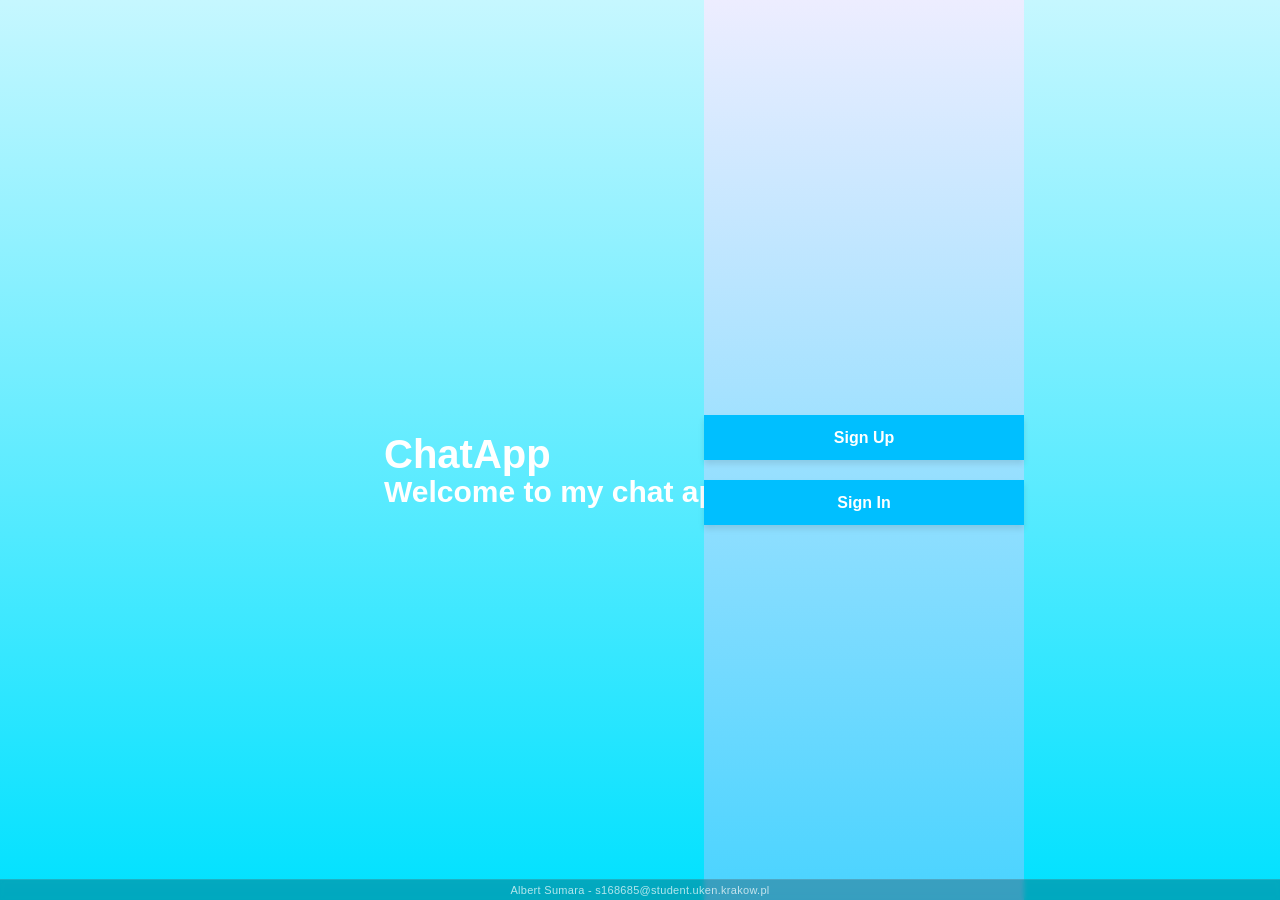
==== src/main/resources/static/index.html @ 24e5322f "initial upload" ====
<!DOCTYPE html>
<html lang="en">
<head>
    <meta charset="UTF-8">
    <title>ChatApp - Start</title>
    <link rel="stylesheet" href="css/style.css?v=2">
</head>
<body>
    <div>
        <h1 class = "title-section-start-page">ChatApp</h1>
        <h2 class = "midtitle-section-start-page">Welcome to my chat app</h2>
    </div>
    <div class = "button-start-page-section">
        <button class = "button-start-page" onclick="location.href='signup.html'">Sign Up</button>
        <button class = "button-start-page" onclick="location.href='signin.html'">Sign In</button>
    </div>

    <footer class="page-footer">
        <span>Albert Sumara - s168685@student.uken.krakow.pl</span>
    </footer>

</body>
</html>
---- src/main/resources/static/css/style.css ----
body {
    font-family: Arial, sans-serif;
    margin: 0;
    height: 100vh;
    display: flex;
    flex-direction: column;
    background-image: linear-gradient(to bottom, rgb(198, 247, 255), rgb(0, 225, 255));
    color: white;
}


.title-section-start-page {

    position: absolute;

    font-size: 40px;
    top: 45vh;
    left: 30vw;

}

.midtitle-section-start-page {

    position: absolute;

    font-size: 30px;
    top: 50vh;
    left: 30vw;

}


.button-start-page {
    width: 100%;
    height: 45px;
    margin: 10px 0;
    font-size: 16px;
    font-weight: 600;
    cursor: pointer;
    background-color: #00bfff;
    color: white;
    border: none;
    transition: all 0.3s ease;
    box-shadow: 0 4px 6px rgba(0, 0, 0, 0.1);
}

.button-start-page:hover {
    background-color: #009acd;
    transform: translateY(-2px);
    box-shadow: 0 6px 10px rgba(0, 0, 0, 0.15);
}

.button-start-page:active {
    transform: translateY(0);
    box-shadow: 0 4px 6px rgba(0, 0, 0, 0.1);
}

.button-start-page-section {
    position: fixed;
    top: 0;
    left: 55vw;
    width: 25vw;
    height: 100vh;

    display: flex;
    flex-direction: column;
    justify-content: flex-start;
    align-items: center;
    padding-top: 45vh;

    background-image: linear-gradient(to bottom, rgb(237, 237, 255), rgb(0, 200, 255));
}

.title-section-registration {

    position: absolute;
    width: 100%;
    font-size: 50px;
    top: 15vh;
    text-align: center;

    z-index: 2;

}

.registration-page-section {

    font-size: 20px;

    position: fixed;
    top: 0;
    left: 30vw;
    width: 40vw;
    height: 100vh;

    display: flex;
    flex-direction: column;
    justify-content: flex-start;
    align-items: center;
    padding-top: 30vh;

    background-image: linear-gradient(to bottom, rgb(237, 237, 255), rgb(0, 200, 255));
    box-sizing: border-box;

    padding-left: 10px;
    padding-right: 10px;

    z-index: 1;
}

.registration-page-section input {
    width: 50%;
    height: 30px;
    margin: 10px 0;
    border: 1px solid #ccc;
    border-radius: 8px;
    font-size: 16px;
    outline: none;
    transition: all 0.3s ease;
}

.registration-page-section input:focus {
    border-color: #00bfff;
    box-shadow: 0 0 8px rgba(0, 191, 255, 0.4);
    background-color: #f0f8ff;
}

.registration-page-section button {
    width: 200px;
    height: 45px;
    margin: 15px 0;
    background-color: #00bfff;
    color: white;
    border: none;
    border-radius: 10px;
    font-size: 16px;
    font-weight: 600;
    cursor: pointer;
    transition: all 0.3s ease;
    box-shadow: 0 4px 6px rgba(0, 0, 0, 0.1);
}

.registration-page-section button:hover {
    background-color: #009acd;
    transform: translateY(-2px);
    box-shadow: 0 6px 10px rgba(0, 0, 0, 0.15);
}

.registration-page-section button:active {
    transform: translateY(0);
    box-shadow: 0 4px 6px rgba(0, 0, 0, 0.1);
}

.page-footer {
    position: fixed;
    bottom: 0;
    left: 0;

    width: 100%;
    height: 20px; /* waska */

    background: rgba(0, 0, 0, 0.25);
    color: rgba(255, 255, 255, 0.7);

    display: flex;
    justify-content: center;
    align-items: center;

    font-size: 11px;
    letter-spacing: 0.3px;

    backdrop-filter: blur(2px);
    border-top: 1px solid rgba(255, 255, 255, 0.1);

    z-index: 100;
}
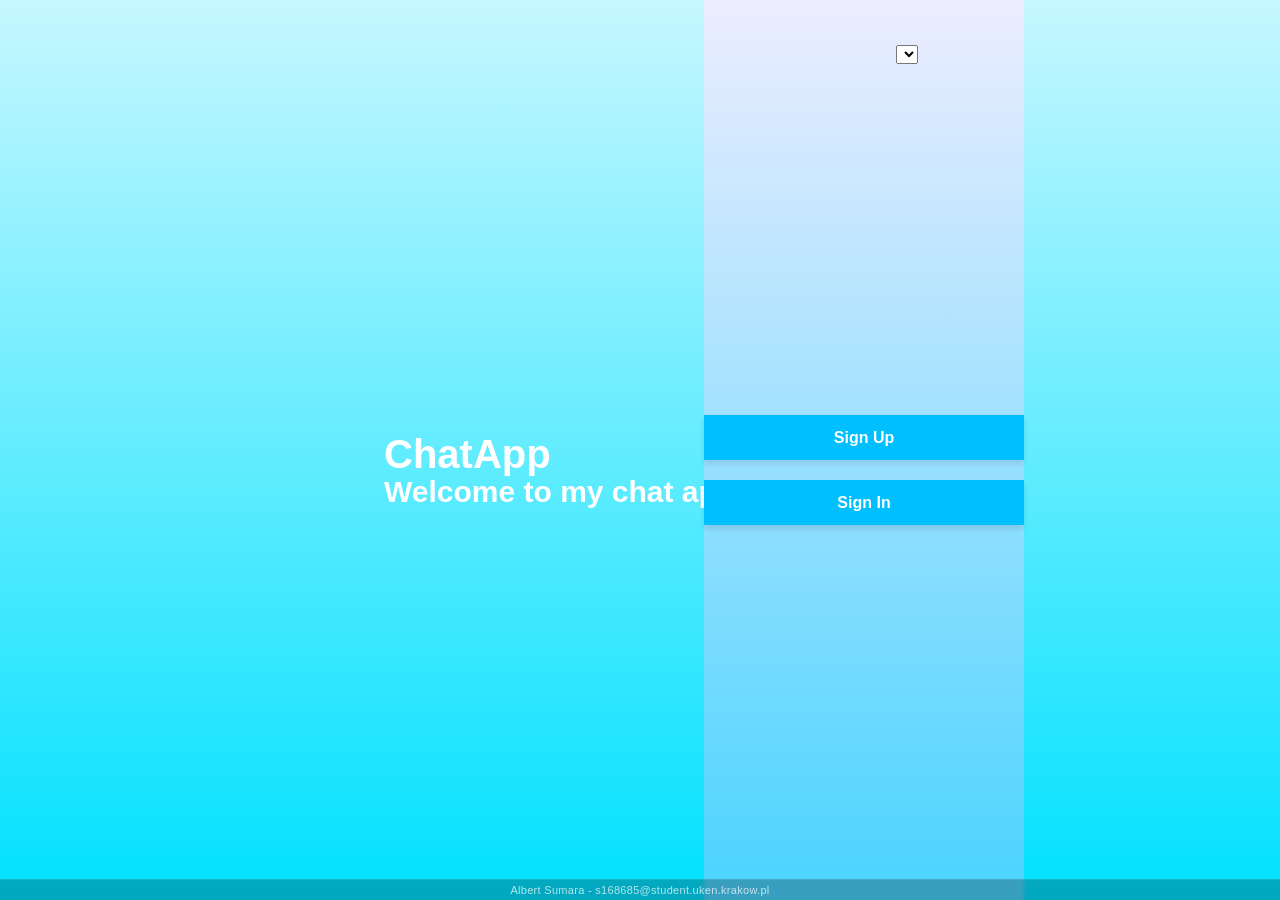
==== commit 4ed6da42: "16.12.2025 18:00" ====
--- a/src/main/resources/static/index.html
+++ b/src/main/resources/static/index.html
@@ -6,6 +6,13 @@
     <link rel="stylesheet" href="css/style.css?v=2">
 </head>
 <body>
+
+    <div class = "weather-section">
+
+        <select id = "weather"></select>
+
+    </div>
+
     <div>
         <h1 class = "title-section-start-page">ChatApp</h1>
         <h2 class = "midtitle-section-start-page">Welcome to my chat app</h2>
@@ -21,3 +28,6 @@
 
 </body>
 </html>
+
+<script src="/js/weather.js"></script>
+
--- a/src/main/resources/static/css/style.css
+++ b/src/main/resources/static/css/style.css
@@ -76,7 +76,7 @@
     position: absolute;
     width: 100%;
     font-size: 50px;
-    top: 15vh;
+    top: 10vh;
     text-align: center;
 
     z-index: 2;
@@ -97,7 +97,7 @@
     flex-direction: column;
     justify-content: flex-start;
     align-items: center;
-    padding-top: 30vh;
+    padding-top: 25vh;
 
     background-image: linear-gradient(to bottom, rgb(237, 237, 255), rgb(0, 200, 255));
     box-sizing: border-box;
@@ -173,4 +173,56 @@
     border-top: 1px solid rgba(255, 255, 255, 0.1);
 
     z-index: 100;
+}
+
+.picker {
+    width: 80%;
+    height: 60%;
+    border: 1px solid #333;
+    overflow-y: scroll;
+    padding: 10px;
+    background-image: linear-gradient(to bottom, rgb(198, 247, 255), rgb(0, 225, 255));
+    border-radius:8px;
+}
+
+.picker-item {
+    padding: 6px;
+    margin-bottom: 5px;
+    background: rgb(0, 122, 156);
+    border-radius: 4px;
+    cursor: pointer;
+}
+
+.picker-item:hover {
+    background: rgb(0, 84, 107);
+}
+
+.picker::-webkit-scrollbar {
+    width: 10px;
+    background: rgba(0,0,0,0.1);
+    border-radius: 8px;
+}
+
+.picker::-webkit-scrollbar-thumb {
+    background: rgb(0, 122, 156);
+    border-radius: 8px;
+}
+
+.picker::-webkit-scrollbar-thumb:hover {
+    background: rgb(0, 84, 107);
+}
+
+.message-tile {
+    padding: 8px;
+    margin: 4px;
+    border-radius: 6px;
+}
+
+
+.weather-section {
+
+        position: absolute;
+        top: 5vh;
+        left: 70vw;
+        z-index: 50;
 }
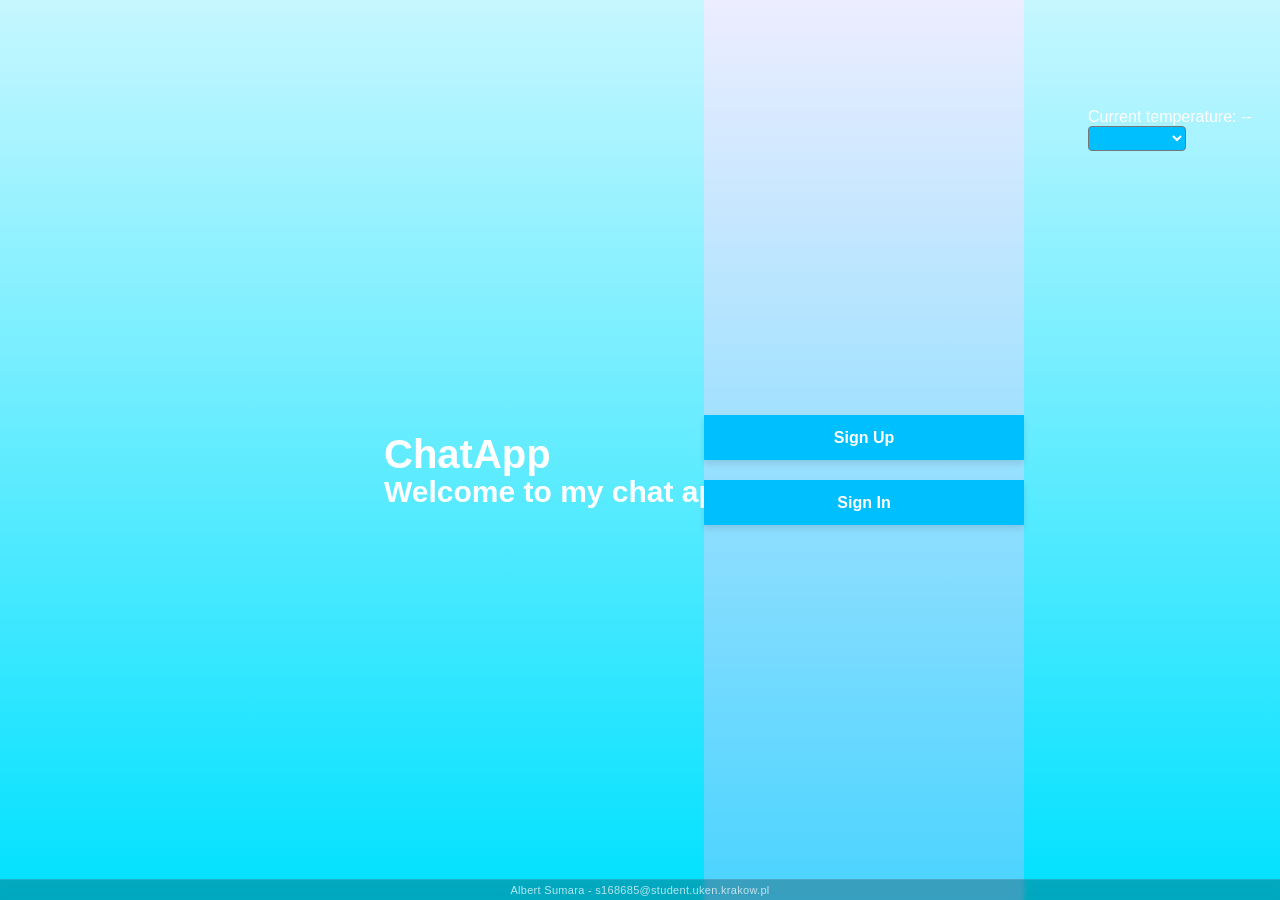
==== commit a4545165: "16.12.2025 20:50" ====
--- a/src/main/resources/static/index.html
+++ b/src/main/resources/static/index.html
@@ -9,7 +9,9 @@
 
     <div class = "weather-section">
 
-        <select id = "weather"></select>
+        <img id="country-flag" src="" style="width:50px; height:auto;">
+        <div>Current temperature: <span id="temperature">--</span></div>
+        <select id = "country"></select>
 
     </div>
 
--- a/src/main/resources/static/css/style.css
+++ b/src/main/resources/static/css/style.css
@@ -222,7 +222,22 @@
 .weather-section {
 
         position: absolute;
-        top: 5vh;
-        left: 70vw;
+        top: 10vh;
+        left: 85vw;
         z-index: 50;
+}
+
+.weather-section select {
+
+    background-color: #00bfff;
+    border-radius: 4px;
+    width: 60%;
+    height: 25px;
+    color: white;
+}
+
+.weather-section select option {
+
+    background-color: rgb(131, 238, 255);
+    color: white;
 }
